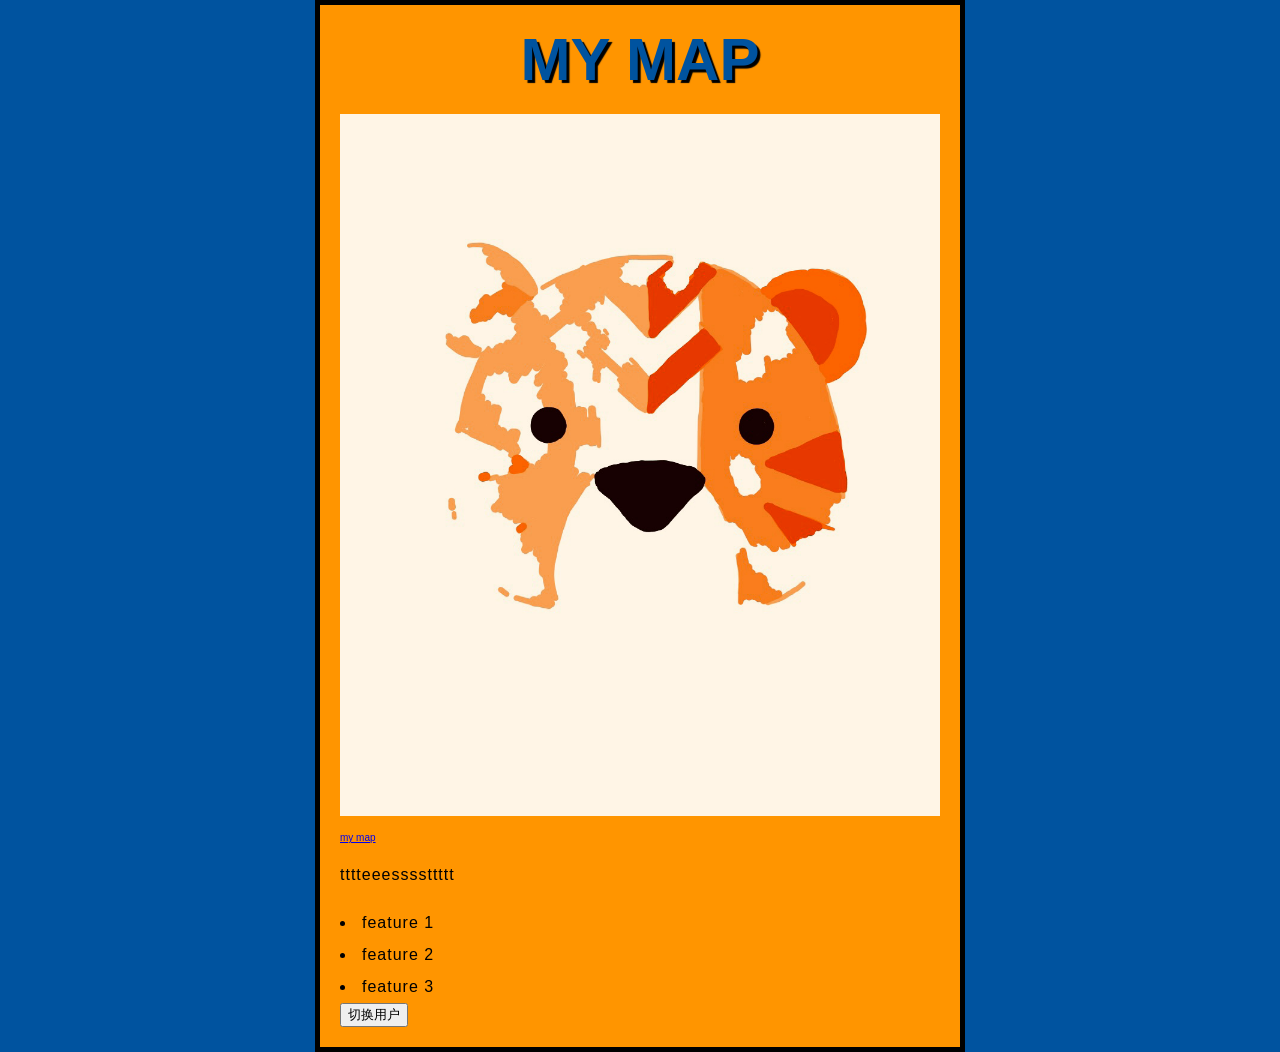
==== index.html @ 5f0f09cc "add files" ====
<!doctype html>
<html lang="en-US">

<head>
    <meta charset="utf-8" />
    <meta name="viewport" content="width=device-width" />
    <link href="styles/style.css" rel="stylesheet" />
    <title>My test page</title>
</head>



<body>
    <h1>MY MAP</h1>
    <img src="./images/index2.png" alt="My test image" />
    <p></p>
    <a href="https://www.mozilla.org/zh-CN/about/manifesto/">my map</a>
    <p>tttteeessssttttt</p>
    <li>feature 1</li>
    <li>feature 2</li>
    <li>feature 3</li>
    <button>切换用户</button>
    <script src="scripts/main.js" defer></script>
</body>

</html>
---- styles/style.css ----
html {
    font-size: 10px;
    /* px 表示“像素（pixel）”: 基础字号为 10 像素 */
    font-family: "Open Sans", sans-serif;
    /* 这应该是你从 Google Fonts 得到的其余输出。 */
    background-color: #00539f;

}

body {
    width: 600px;
    margin: 0 auto;
    background-color: #ff9500;
    padding: 0 20px 20px 20px;
    border: 5px solid black;
}


h1 {
    margin: 0;
    font-size: 60px;
    text-align: center;
    padding: 20px 0;
    color: #00539f;
    text-shadow: 3px 3px 1px black;
}

p,
li {
    font-size: 16px;
    line-height: 2;
    letter-spacing: 1px;
}

img {
    max-width: 100%;
    height: auto;
    display: block;
    margin: 0 auto;
}
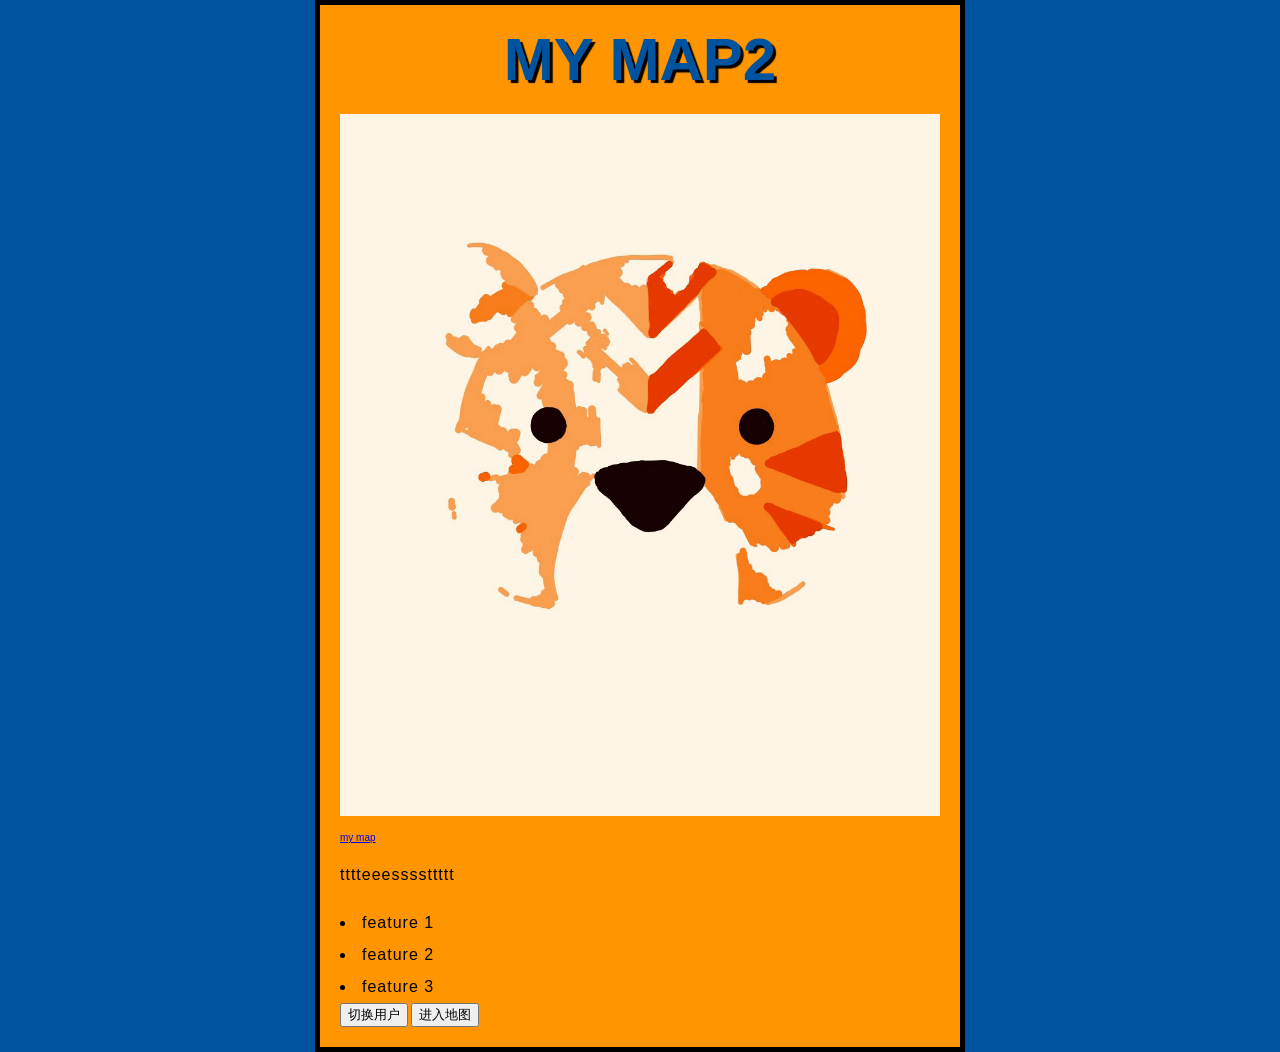
==== commit 9f35adb6: "config --global https.proxy http://127.0.0.1:7890" ====
--- a/index.html
+++ b/index.html
@@ -11,15 +11,16 @@
 
 
 <body>
-    <h1>MY MAP</h1>
-    <img src="./images/index2.png" alt="My test image" />
+    <h1>MY MAP2</h1>
+    <img src="./images/index2.png" alt="My test image" / tagName="IMG">
     <p></p>
     <a href="https://www.mozilla.org/zh-CN/about/manifesto/">my map</a>
     <p>tttteeessssttttt</p>
     <li>feature 1</li>
     <li>feature 2</li>
     <li>feature 3</li>
-    <button>切换用户</button>
+    <button id="button1">切换用户</button>
+    <button id="button2">进入地图</button>
     <script src="scripts/main.js" defer></script>
 </body>
 
